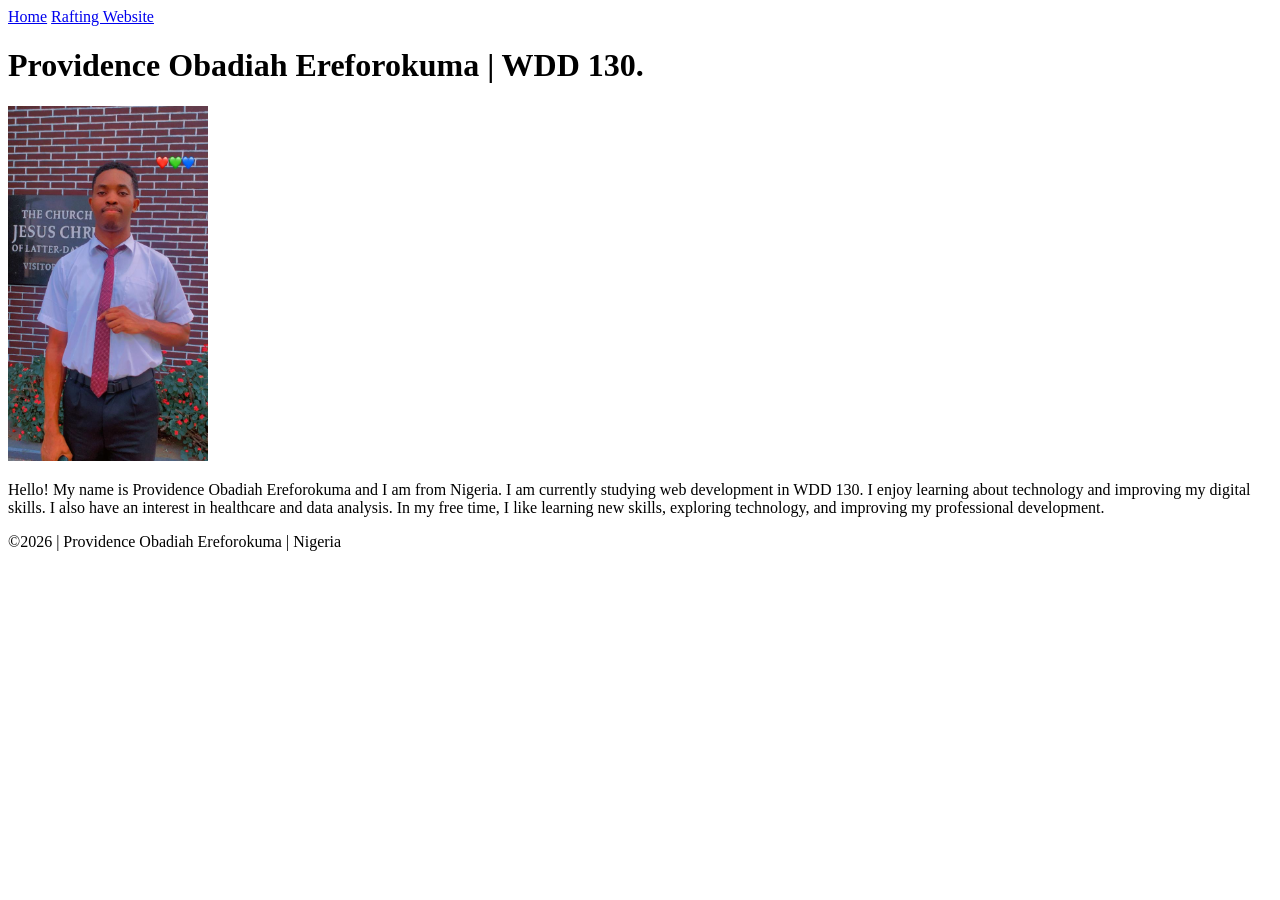
==== index.html @ bf0665ca "homepage" ====
<!DOCTYPE html>
<html lang="en">

<head>
    <meta charset="UTF-8">
    <meta name="viewport" content="width=device-width, initial-scale=1.0">
    <title> Providence Obadiah Ereforokuma | WDD 130 </title>
</head>

<body>
    <header>
        <nav>
            <a href="#">Home</a>
            <a href="wwr/">Rafting Website</a>
        </nav>
    </header>
    <main>
        <h1>Providence Obadiah Ereforokuma | WDD 130.</h1>
        <img src="images/profile.jpg" alt="Hello, my name is Providence Obadiah Ereforokuma"
          width="200">
        <p>Hello! My name is Providence Obadiah Ereforokuma and I am from Nigeria. I am currently
            studying web
            development in WDD 130. I enjoy learning about technology and improving my digital
            skills. I also have an interest in healthcare and data analysis. In my free time,
            I like learning new skills, exploring technology, and improving my professional
            development.
        </p>
    </main>
    <footer>
        <p>©2026 | Providence Obadiah Ereforokuma | Nigeria</p>
    </footer>
</body>

</html>
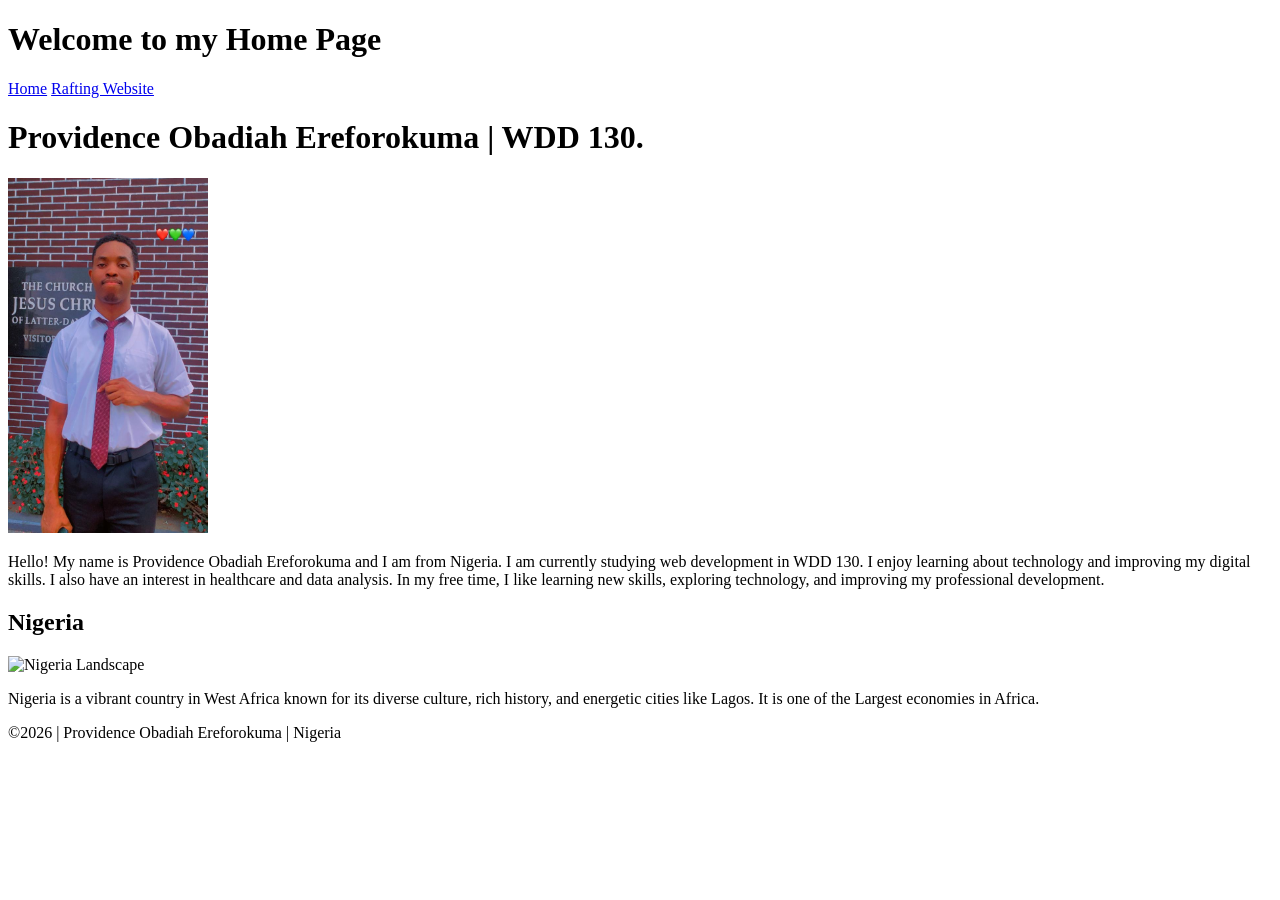
==== commit c3e8d37b: "homepage modified" ====
--- a/index.html
+++ b/index.html
@@ -5,10 +5,16 @@
     <meta charset="UTF-8">
     <meta name="viewport" content="width=device-width, initial-scale=1.0">
     <title> Providence Obadiah Ereforokuma | WDD 130 </title>
+    <meta name="description"
+      content="Providence Obadiah Ereforokuma WDD130 course homepage showing web development skills and projects.">
+    <meta name="author" content="Providence Obadiah Ereforokuma">
+
+    <link rel="stylesheet" href="styles.css">
 </head>
 
 <body>
     <header>
+        <h1>Welcome to my Home Page</h1>
         <nav>
             <a href="#">Home</a>
             <a href="wwr/">Rafting Website</a>
@@ -26,6 +32,13 @@
             development.
         </p>
     </main>
+    <aside>
+        <h2>Nigeria</h2>
+        <img src="images/nigeria.jpg" alt="Nigeria Landscape">
+        <p>Nigeria is a vibrant country in West Africa known for its diverse culture,
+            rich history, and energetic cities like Lagos. It is one of the Largest
+            economies in Africa.</p>
+    </aside>
     <footer>
         <p>©2026 | Providence Obadiah Ereforokuma | Nigeria</p>
     </footer>
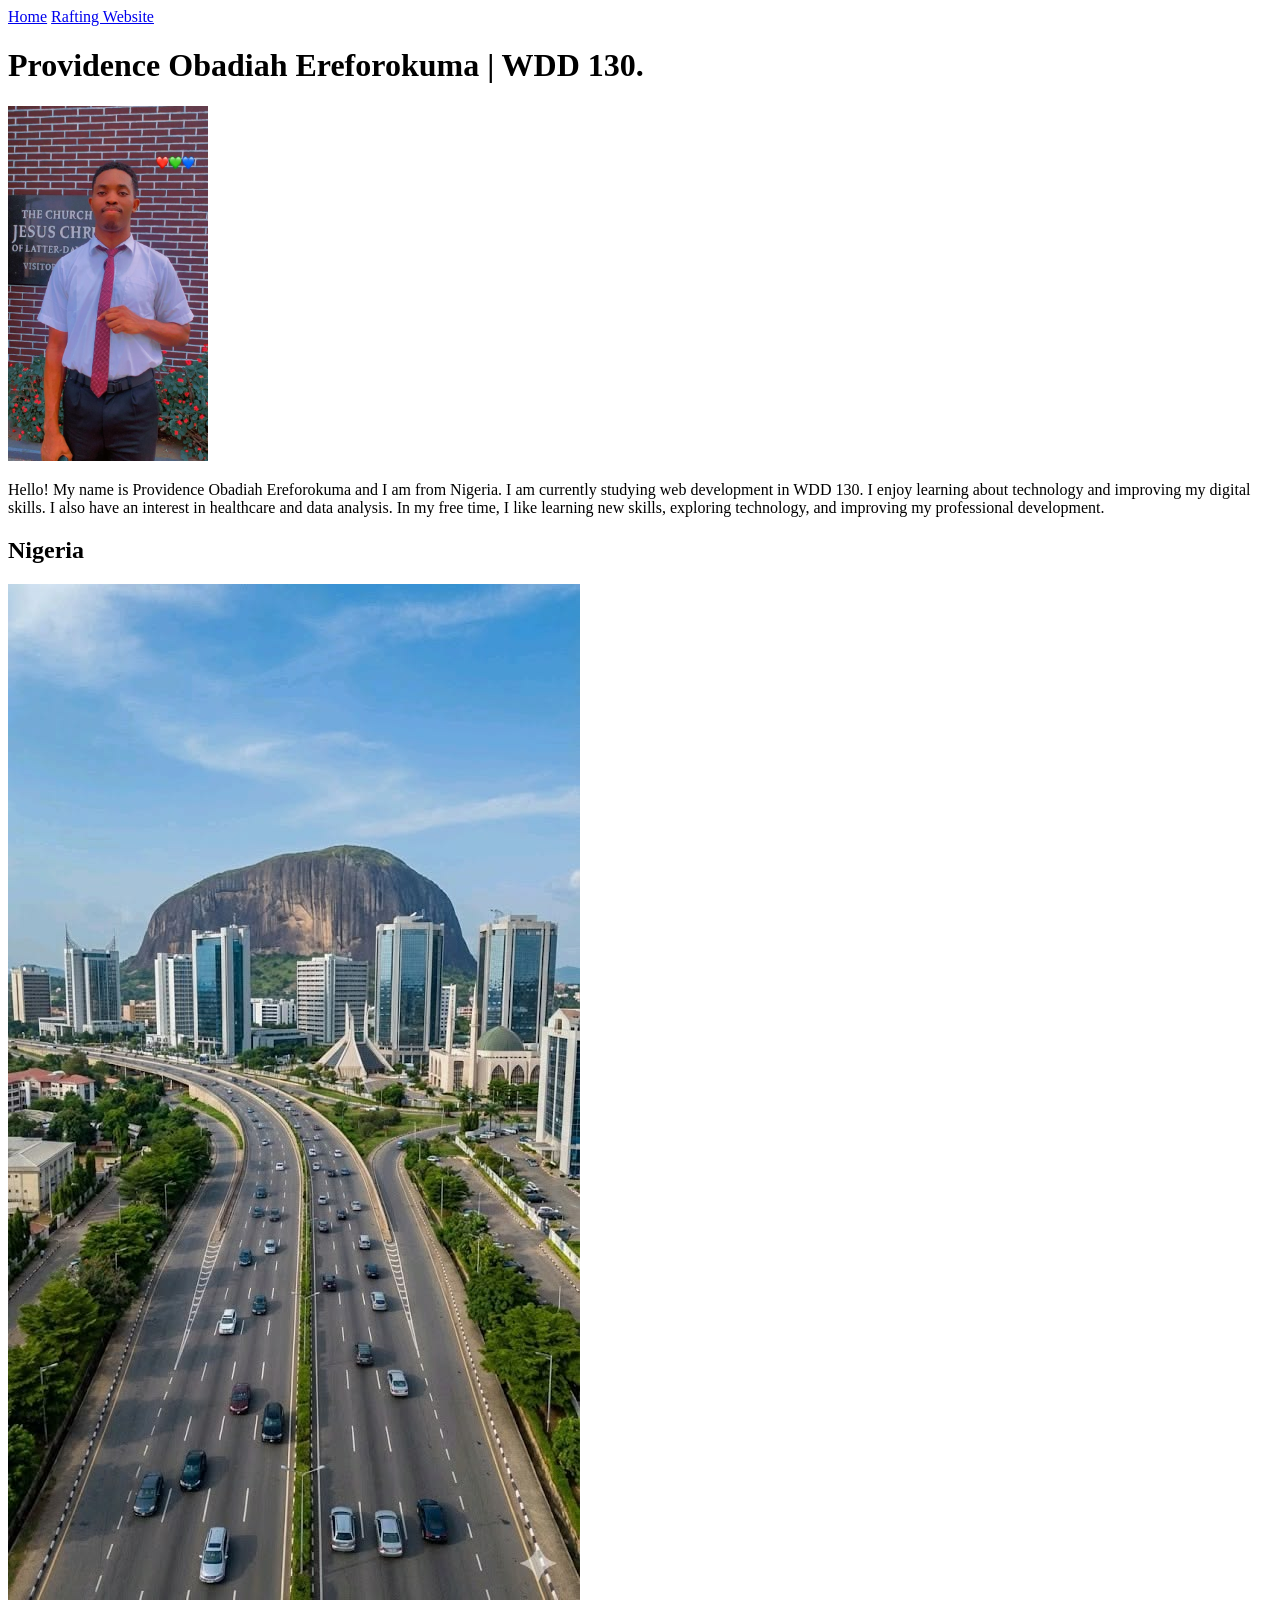
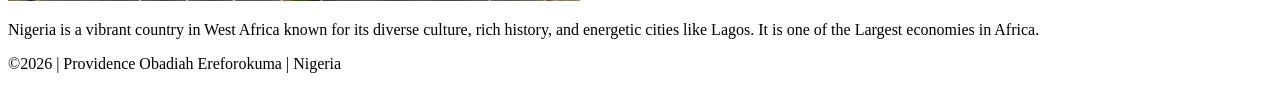
==== commit 2453ae5f: "correction" ====
--- a/index.html
+++ b/index.html
@@ -9,12 +9,12 @@
       content="Providence Obadiah Ereforokuma WDD130 course homepage showing web development skills and projects.">
     <meta name="author" content="Providence Obadiah Ereforokuma">
 
-    <link rel="stylesheet" href="styles.css">
+    <link href="styles/styles.css">
 </head>
 
 <body>
     <header>
-        <h1>Welcome to my Home Page</h1>
+
         <nav>
             <a href="#">Home</a>
             <a href="wwr/">Rafting Website</a>
--- a/styles/styles.css
+++ b/styles/styles.css
@@ -0,0 +1,40 @@
+body {
+    font-family: Arial, sans-serif;
+    margin: 0;
+}
+
+main {
+    max-width: 800px;
+    margin: auto;
+    padding: 10px;
+}
+
+main img {
+    width: 150px;
+    height: auto;
+}
+
+p {
+    padding: 0;
+}
+
+aside {
+    width: 300px;
+    margin: 20px auto;
+    border: 1px solid #ccc;
+    padding: 15px;
+    background-color: #f4f4f4;
+    color: #333;
+}
+
+aside img {
+    width: 200px;
+    height: auto;
+}
+
+footer {
+    margin-top: 20px;
+    border-top: 2px solid #000;
+    text-align: center;
+    padding: 10px;
+}
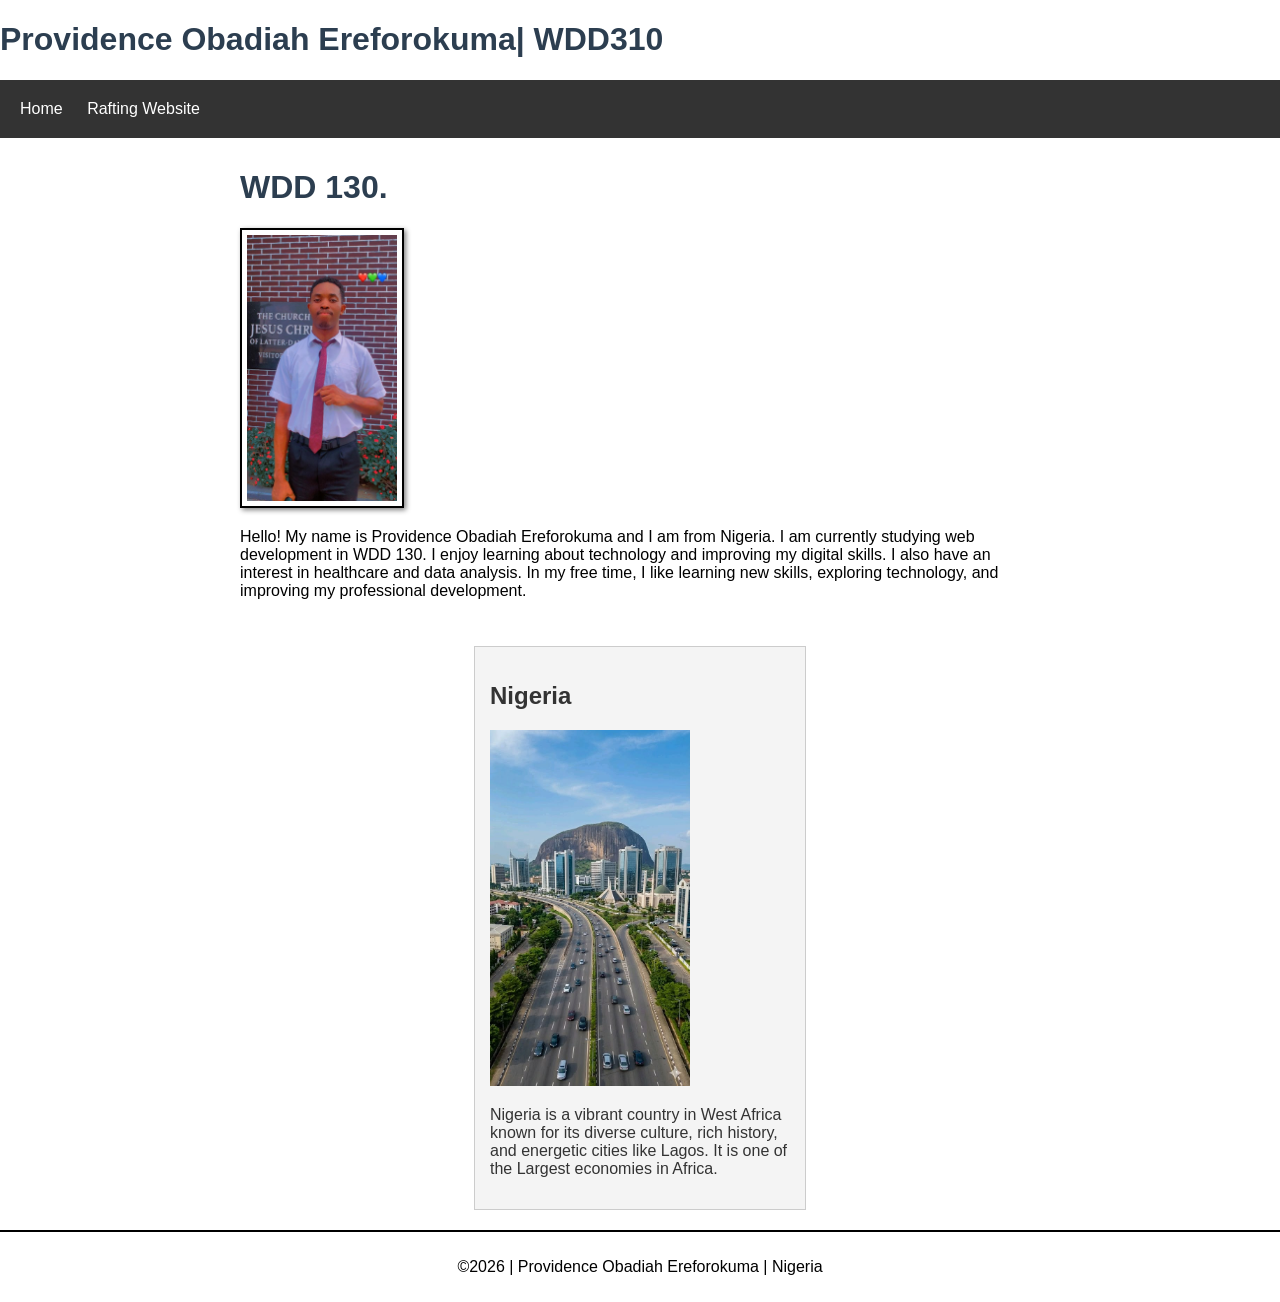
==== commit a5b8b8ea: "ho" ====
--- a/index.html
+++ b/index.html
@@ -9,11 +9,12 @@
       content="Providence Obadiah Ereforokuma WDD130 course homepage showing web development skills and projects.">
     <meta name="author" content="Providence Obadiah Ereforokuma">
 
-    <link href="styles/styles.css">
+    <link rel="stylesheet" href="styles/styles.css">
 </head>
 
 <body>
     <header>
+        <h1>Providence Obadiah Ereforokuma| WDD310</h1>
 
         <nav>
             <a href="#">Home</a>
@@ -21,9 +22,11 @@
         </nav>
     </header>
     <main>
-        <h1>Providence Obadiah Ereforokuma | WDD 130.</h1>
+        <h1>WDD 130.</h1>
+
         <img src="images/profile.jpg" alt="Hello, my name is Providence Obadiah Ereforokuma"
           width="200">
+
         <p>Hello! My name is Providence Obadiah Ereforokuma and I am from Nigeria. I am currently
             studying web
             development in WDD 130. I enjoy learning about technology and improving my digital
--- a/styles/styles.css
+++ b/styles/styles.css
@@ -1,6 +1,22 @@
 body {
     font-family: Arial, sans-serif;
     margin: 0;
+}
+
+nav {
+    background-color: #333;
+    padding: 10px;
+}
+
+nav a {
+    color: white;
+    padding: 10px;
+    display: block;
+    text-decoration: none;
+}
+
+nav a {
+    display: inline-block;
 }
 
 main {
@@ -9,9 +25,16 @@
     padding: 10px;
 }
 
+h1 {
+    color: #2c3e50;
+}
+
 main img {
     width: 150px;
     height: auto;
+    border: 2px solid #000;
+    padding: 5px;
+    box-shadow: 2px 2px 5px grey;
 }
 
 p {
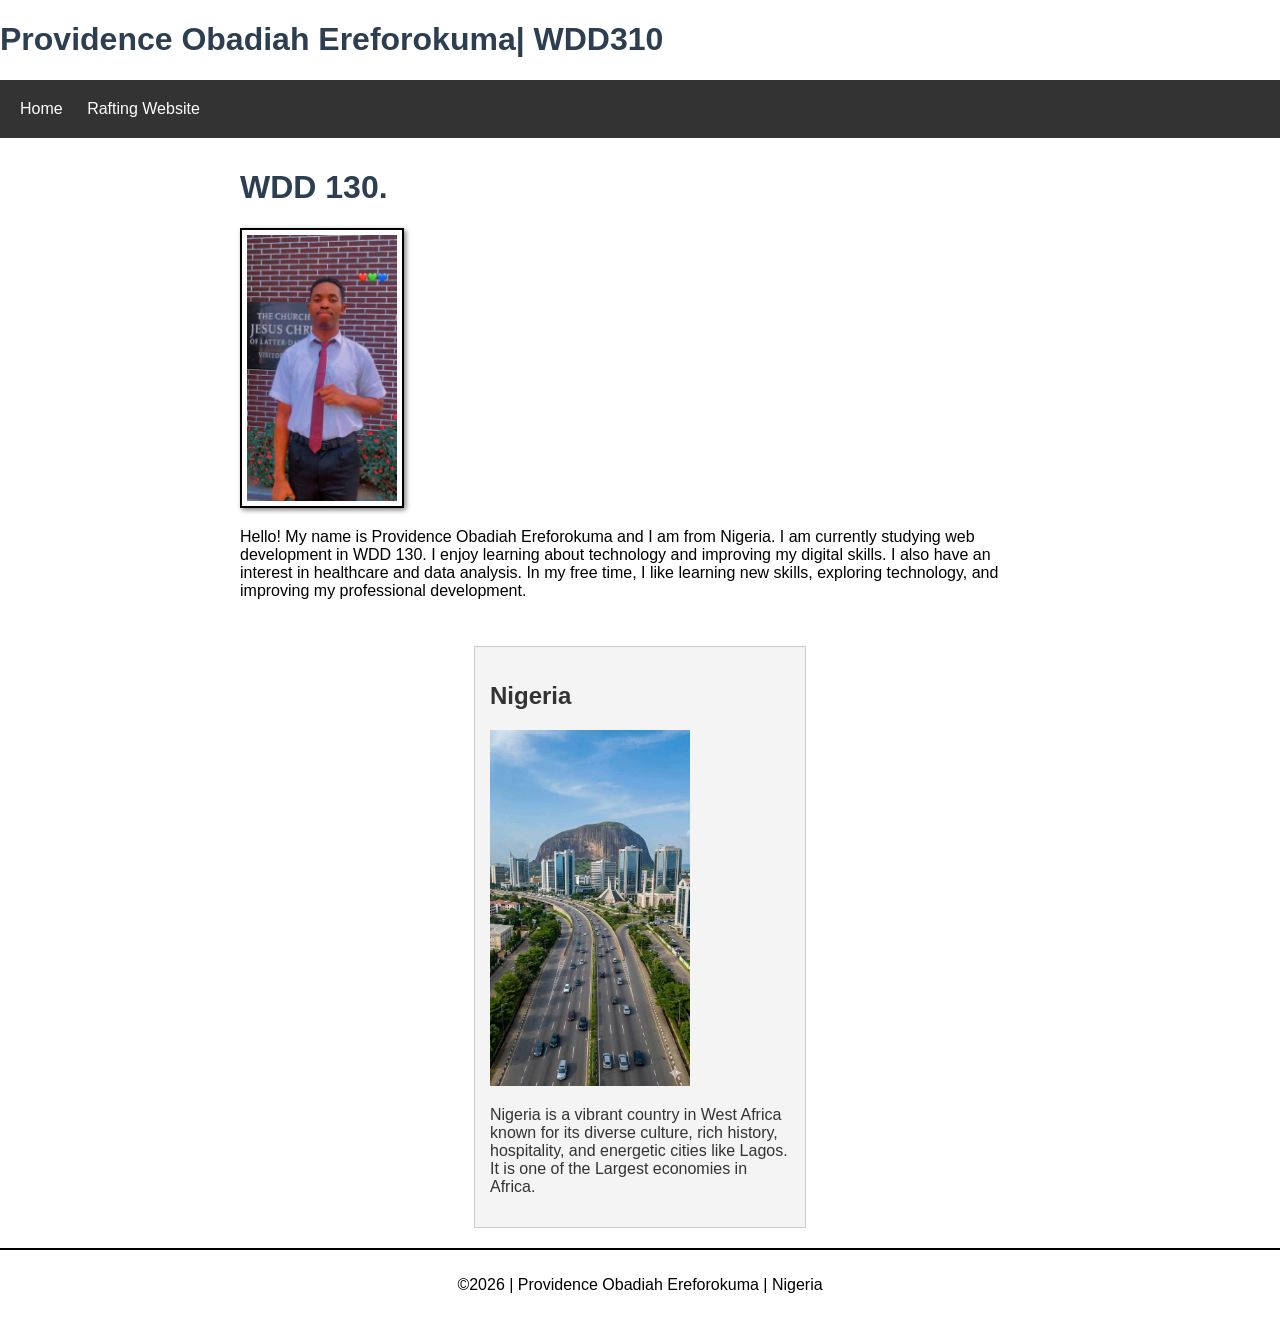
==== commit 09608678: "modified homepage" ====
--- a/index.html
+++ b/index.html
@@ -39,7 +39,7 @@
         <h2>Nigeria</h2>
         <img src="images/nigeria.jpg" alt="Nigeria Landscape">
         <p>Nigeria is a vibrant country in West Africa known for its diverse culture,
-            rich history, and energetic cities like Lagos. It is one of the Largest
+            rich history, hospitality, and energetic cities like Lagos. It is one of the Largest
             economies in Africa.</p>
     </aside>
     <footer>
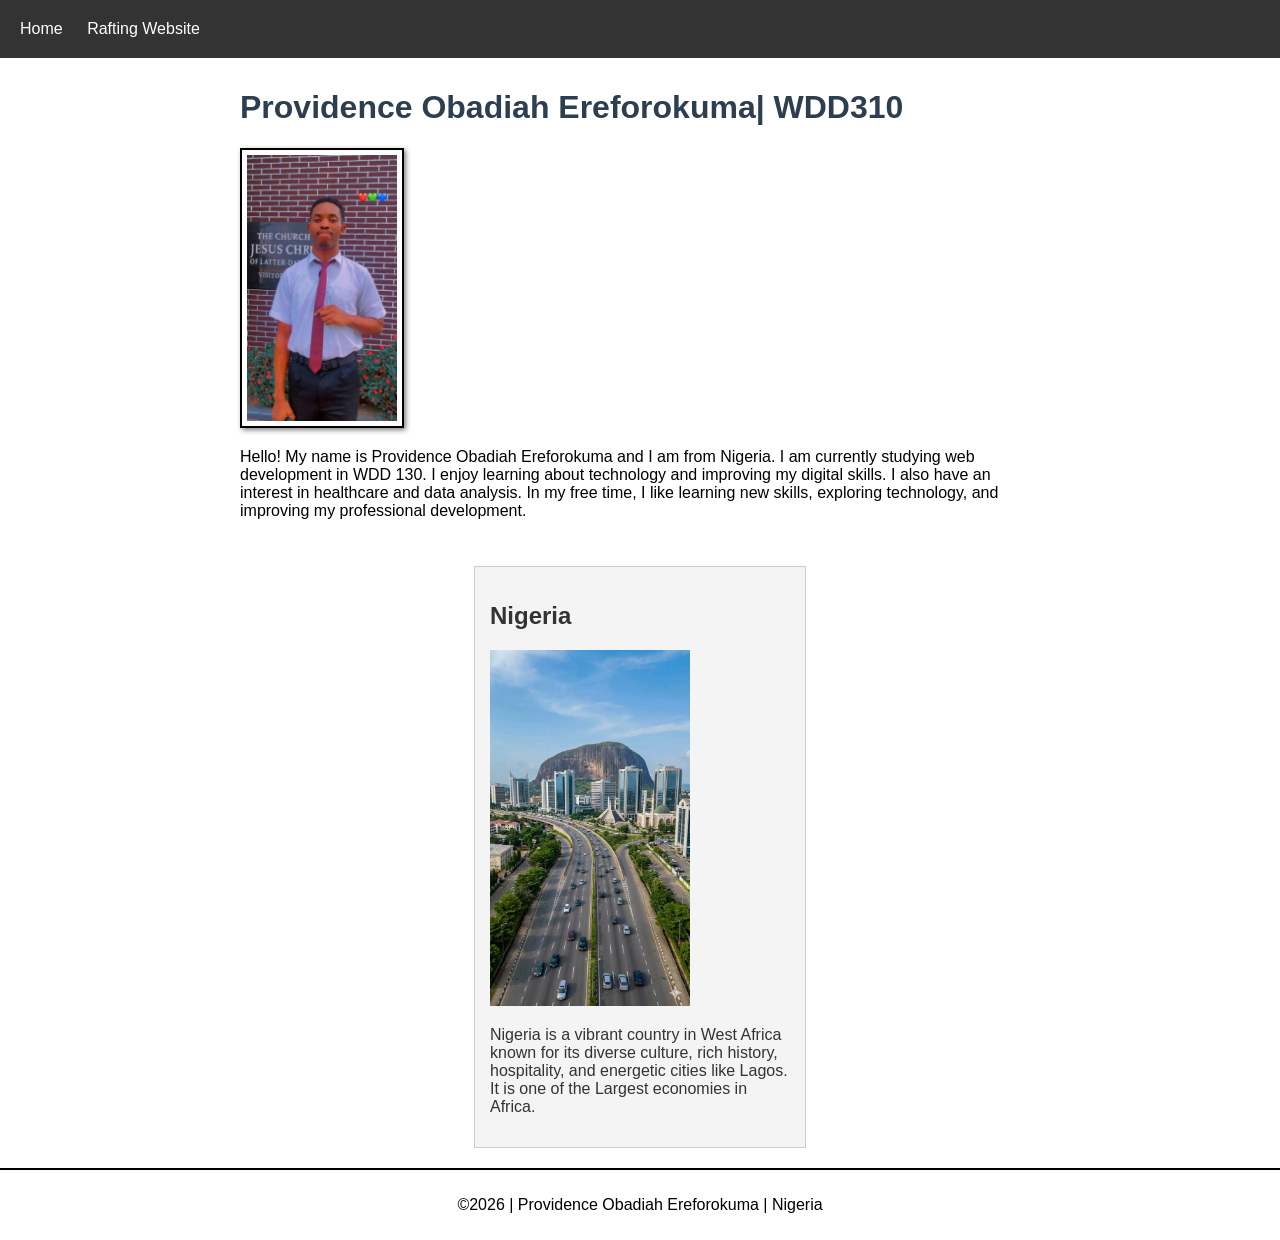
==== commit 22d9debf: "homepage modified" ====
--- a/index.html
+++ b/index.html
@@ -14,7 +14,7 @@
 
 <body>
     <header>
-        <h1>Providence Obadiah Ereforokuma| WDD310</h1>
+
 
         <nav>
             <a href="#">Home</a>
@@ -22,7 +22,7 @@
         </nav>
     </header>
     <main>
-        <h1>WDD 130.</h1>
+        <h1>Providence Obadiah Ereforokuma| WDD310</h1>
 
         <img src="images/profile.jpg" alt="Hello, my name is Providence Obadiah Ereforokuma"
           width="200">
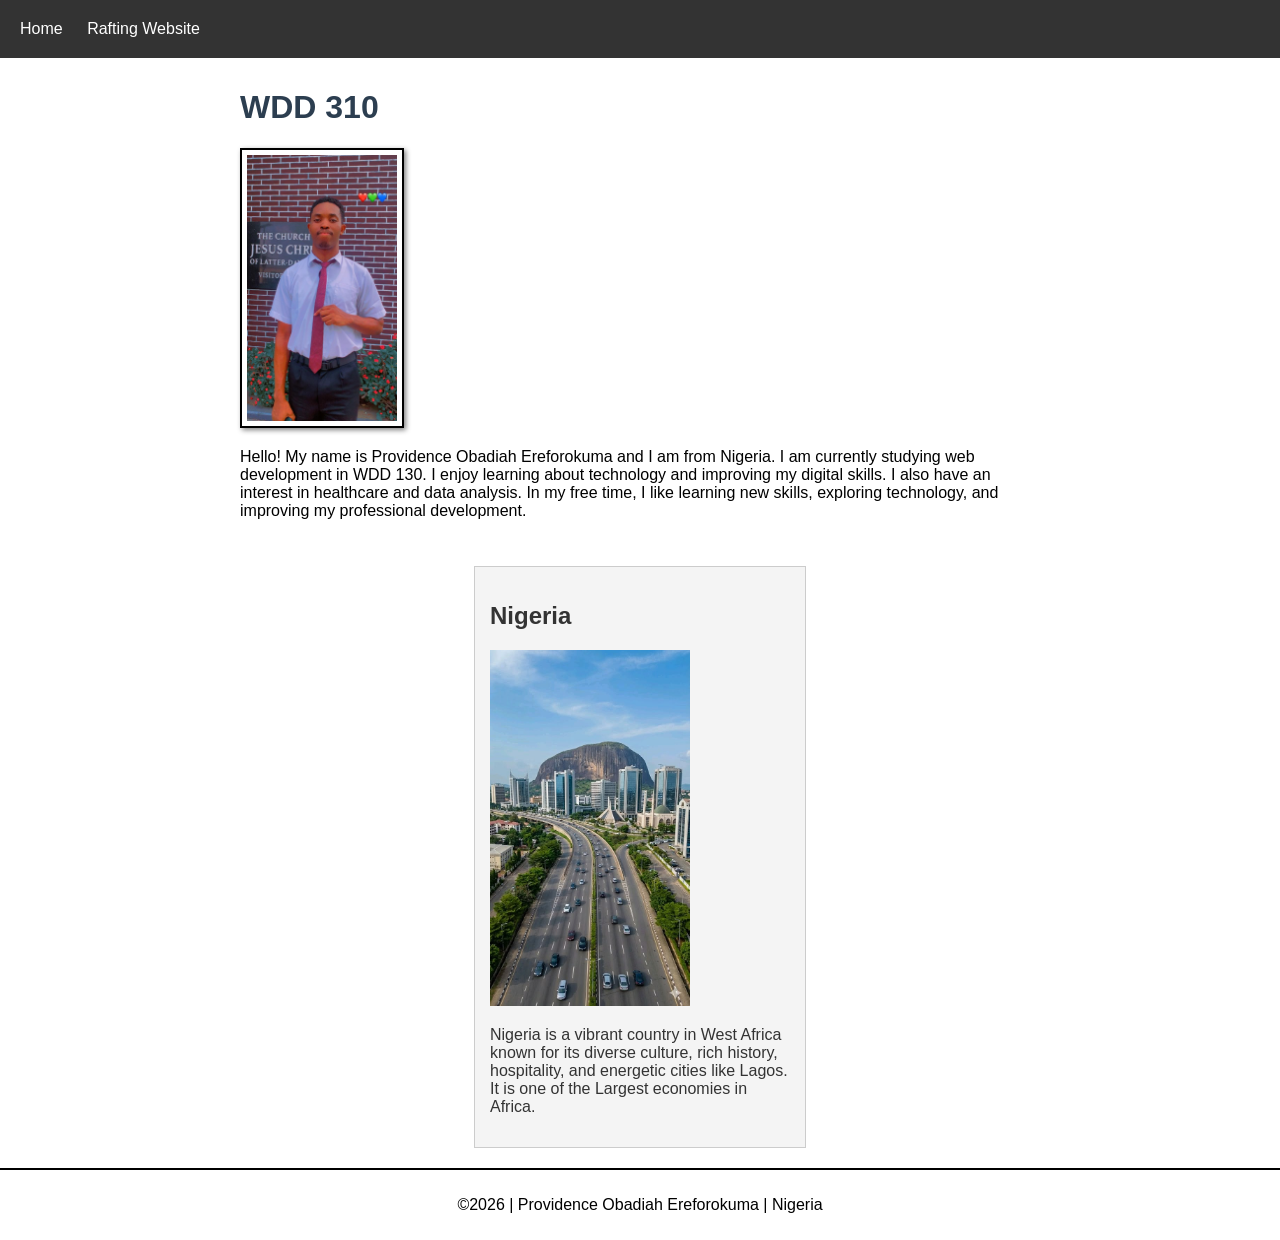
==== commit e5255e39: "homepage" ====
--- a/index.html
+++ b/index.html
@@ -22,7 +22,7 @@
         </nav>
     </header>
     <main>
-        <h1>Providence Obadiah Ereforokuma| WDD310</h1>
+        <h1>WDD 310</h1>
 
         <img src="images/profile.jpg" alt="Hello, my name is Providence Obadiah Ereforokuma"
           width="200">
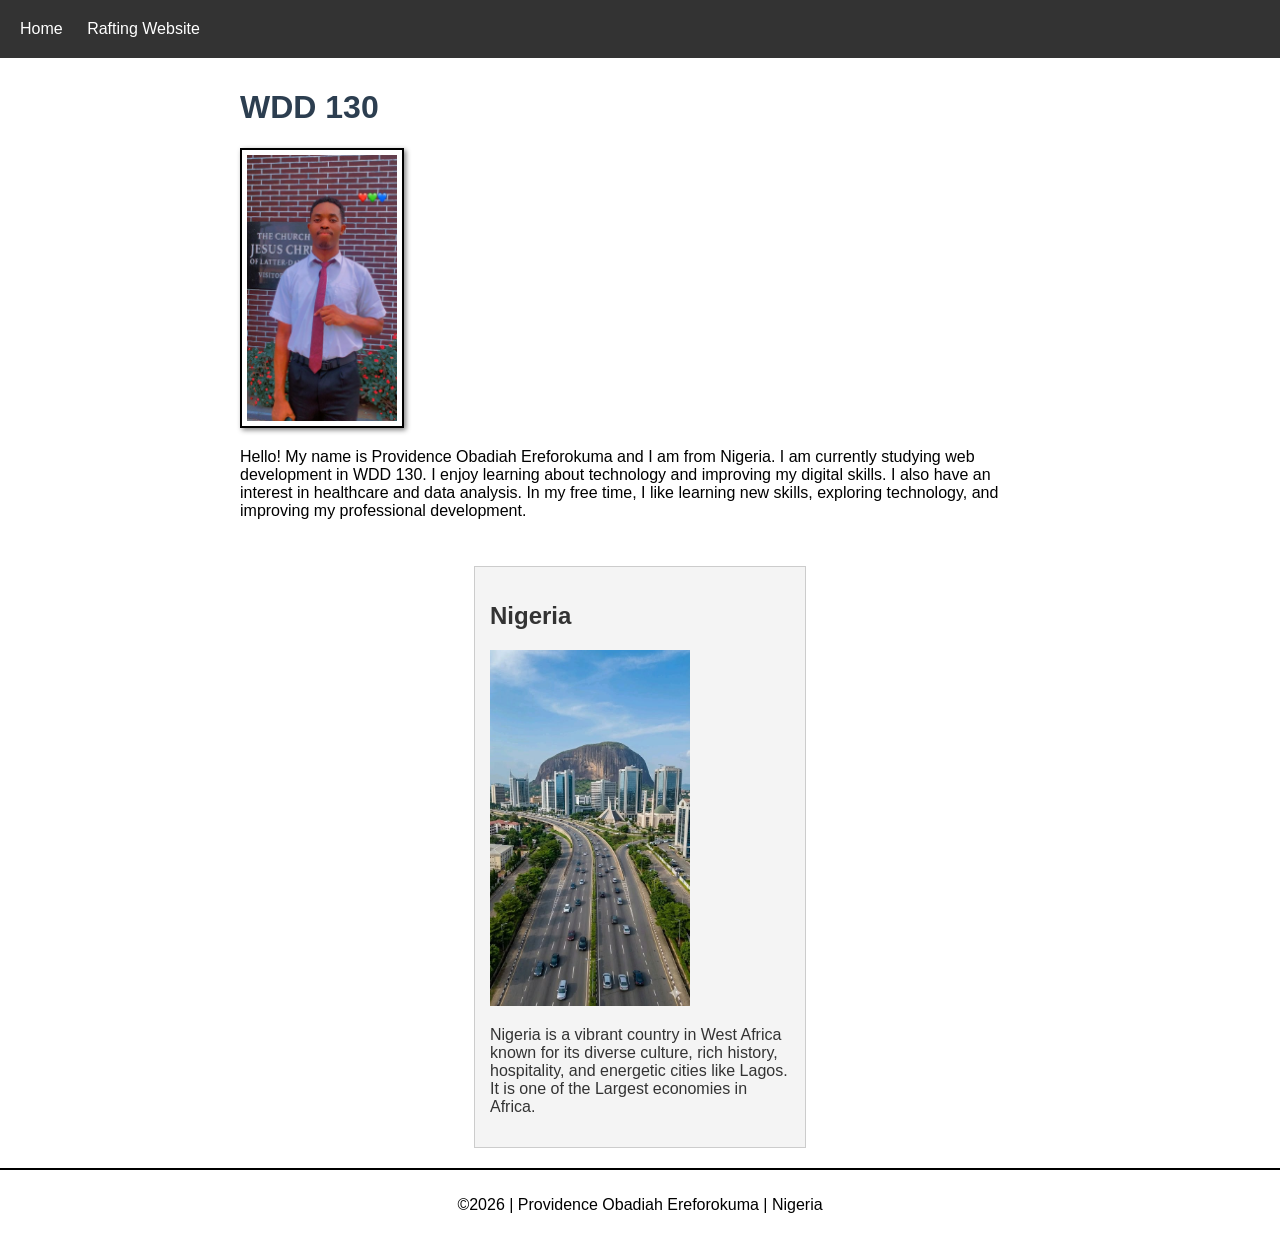
==== commit 07851c93: "home page" ====
--- a/index.html
+++ b/index.html
@@ -22,7 +22,7 @@
         </nav>
     </header>
     <main>
-        <h1>WDD 310</h1>
+        <h1>WDD 130</h1>
 
         <img src="images/profile.jpg" alt="Hello, my name is Providence Obadiah Ereforokuma"
           width="200">
